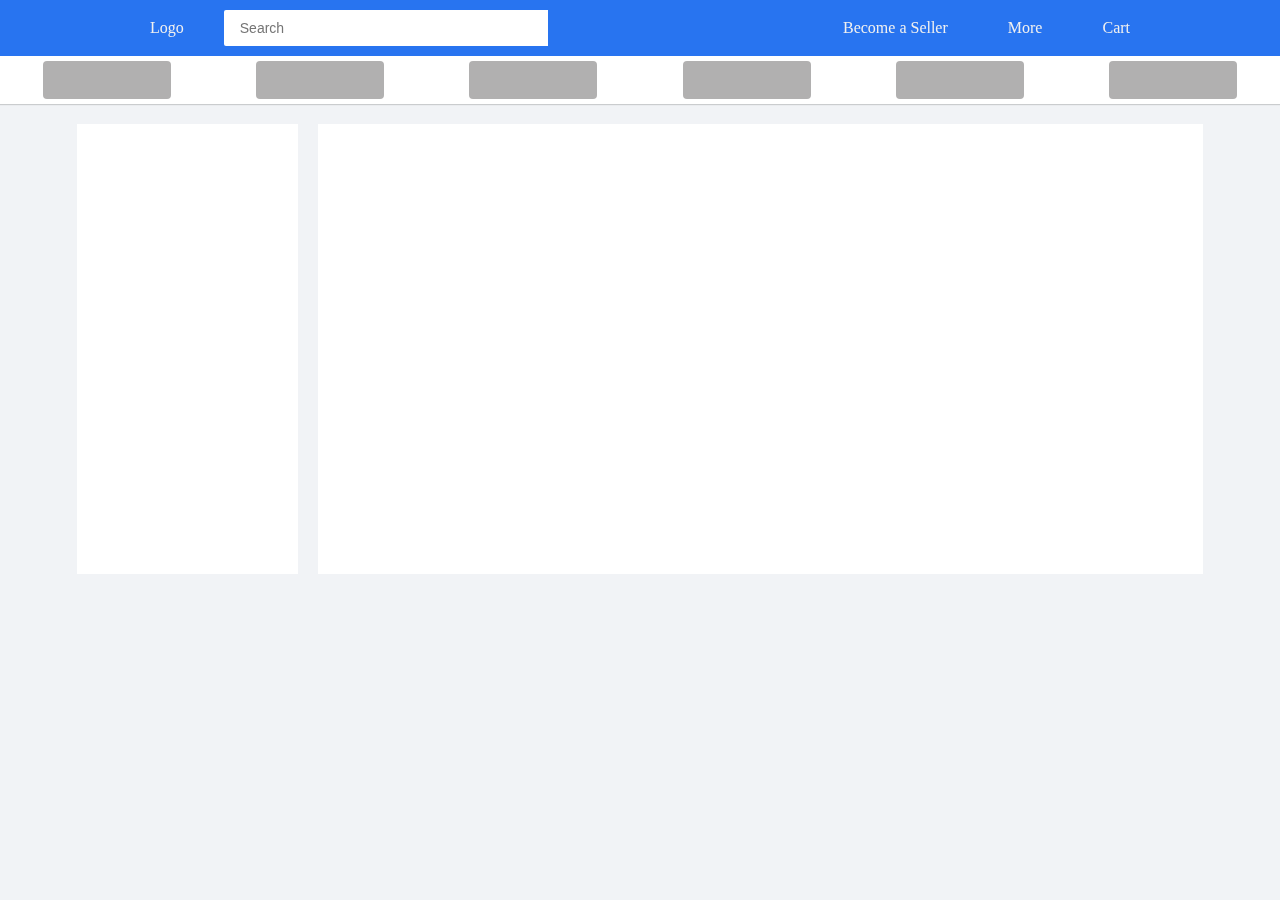
==== FlipkartClone/index.html @ 613f1208 "flipkartClone" ====
<!DOCTYPE html>
<html lang="en">

<head>
    <meta charset="UTF-8">
    <meta name="viewport" content="width=device-width, initial-scale=1.0">
    <title>Home</title>
    <link rel="stylesheet" href="style/style.css">
    <link rel="stylesheet" href="style/Home.css">
</head>

<body>
    <nav>
        <div class="nav-container">
            <div class="nav-left">
                <div>Logo</div>
                <div class="search-container">
                    <input id="search" type="text" name="search" placeholder="Search">
                </div>
            </div>
            <div class="nav-right">
                <div>Become a Seller</div>
                <div>More</div>
                <div>Cart</div>
            </div>
        </div>
        <div class="hamburger-menu">=</div>
    </nav>
    <main>
        <div class="main-container">
            <div class="catg-cont">
                <!-- <div>Electronics</div>
                <div>Electronics</div>
                <div>Electronics</div>
                <div>Electronics</div> -->
            </div>
        </div>
        <div class="items-cont">
            <div class="filter-cont"></div>
            <div class="items">
                <!-- <div class="items-card">
                    <div class="item-img">
                        <img src="https://rukminim2.flixcart.com/image/312/312/kg8avm80/mobile/r/h/z/apple-iphone-12-dummyapplefsn-original-imafwg8duby8qbn4.jpeg?q=70"
                            alt="">
                    </div>
                    <div class="item-details">
                        <div>Prod Name</div>
                        <div>ratings..</div>
                        <div>
                            stocks
                        </div>
                    </div>
                    <div class="item-price">$2200</div>
                </div> -->
            </div>
        </div>
    </main>
    <footer></footer>

    <script src="Script/home.js"></script>
</body>

</html>
---- FlipkartClone/style/style.css ----
*{
    box-sizing: border-box;
}

body{
    background-color: #f1f3f6;
    padding: 0;
    margin: 0;
}
---- FlipkartClone/style/Home.css ----
nav{
    position: sticky;
    top:0;
    display: -webkit-flex;
    display: -ms-flexbox;
    display: flex;
    -webkit-flex: auto;
    -ms-flex: auto;
    flex: auto;
    will-change: transform;
    width: 100%;
    height: 56px;
    background-color: #2874f0;
    color: #f0f0f0;
    z-index: 10;
    -webkit-flex-direction: row;
    -ms-flex-direction: row;
    flex-direction: row;
    padding: 0 150px;
    align-items: center;
}

.nav-container{
    width: 100%;
    display: flex;
    justify-content: space-between;
    align-items: center;
}

.nav-right{
 display: flex;
 gap:60px;

}

.nav-left{
     display: flex;
     gap:40px;
     align-items: center;
}

.search-container{
    min-width: 324px;
    width: calc(100% - 540px);
}

.search-container > input{
    padding: 0 16px;
    border-radius: 2px 0 0 2px;
    border: 0;
    outline: 0 none;
    font-size: 14px;
    height: 36px;
    width: 100%;
}

.hamburger-menu{
    display: none;
}


.catg-cont{
    box-shadow: 0 1px 1px 0 rgba(0,0,0,.16);
    background-color: #fff;
    min-height: 48px;
    display: flex;
    justify-content: space-around;
    align-items: center;
}

.items-cont{
    width: 100%;
    padding: 20px 6vw;
    display: flex;
    gap: 20px;
}

.filter-cont{
    width: 20%;
    height: 450px;
    padding: 10px 0;
    background-color: #fff;
}

.items{
    width: 80%;
    background-color: #fff;
}

.items-card{
    display: flex;
    gap: 90px;
    padding: 40px;
    height:370px;
    border-bottom: 1px solid gray;

}

.item-img{
    width: 150px;
    height: 300px;
}

.item-img>img{
    width: 100%;
    height: 100%;
}



.item-price{
    padding-left: 410px;
}

.shimmer-catg{
    width: 10%;
    height: 38px;
    background-color: rgb(177, 176, 176);
    border-radius: 4px;
}

@media  (max-width: 600px) {
    nav{
        padding: 2vw 5vw;
    height: auto;
    align-items: flex-start;
}
    .nav-container{
        flex-direction: column;
        align-items: baseline;
    }

    .nav-right{
        display: none;
        padding: 21px 0px;
        gap: 20px;
        flex-direction: column;
    }
    
    #show-menu-items{
        display: flex;
    }

    .search-container{
        min-width: 324px;
    }

    .hamburger-menu{
        display: block;
        font-size: xx-large;
    }
}
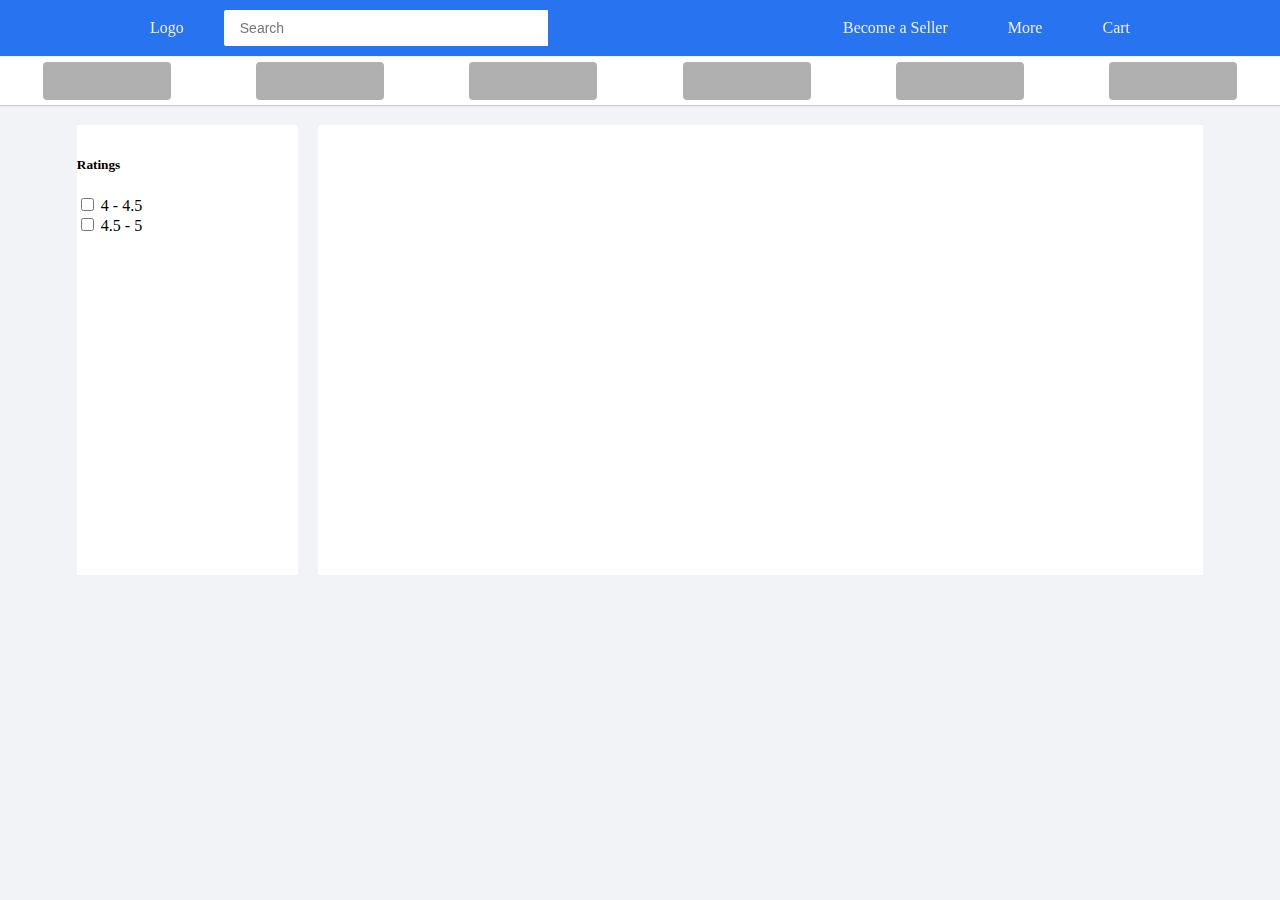
==== commit a1e66955: "filtering" ====
--- a/FlipkartClone/index.html
+++ b/FlipkartClone/index.html
@@ -36,7 +36,21 @@
             </div>
         </div>
         <div class="items-cont">
-            <div class="filter-cont"></div>
+            <div class="filter-cont">
+                <div class="sort-ratings-cont">
+                    <h5>Ratings</h5>
+                    <div class="sort-ratings">
+                        <div>
+                            <input type="checkbox" name="rating" id="above4">
+                            <label for="above4">4 - 4.5</label>
+                        </div>
+                        <div>
+                            <input type="checkbox" name="rating" id="above3">
+                            <label for="above3">4.5 - 5</label>
+                        </div>
+                    </div>
+                </div>
+            </div>
             <div class="items">
                 <!-- <div class="items-card">
                     <div class="item-img">
--- a/FlipkartClone/style/Home.css
+++ b/FlipkartClone/style/Home.css
@@ -66,6 +66,8 @@
     display: flex;
     justify-content: space-around;
     align-items: center;
+    margin-top: 1px;
+    
 }
 
 .items-cont{
